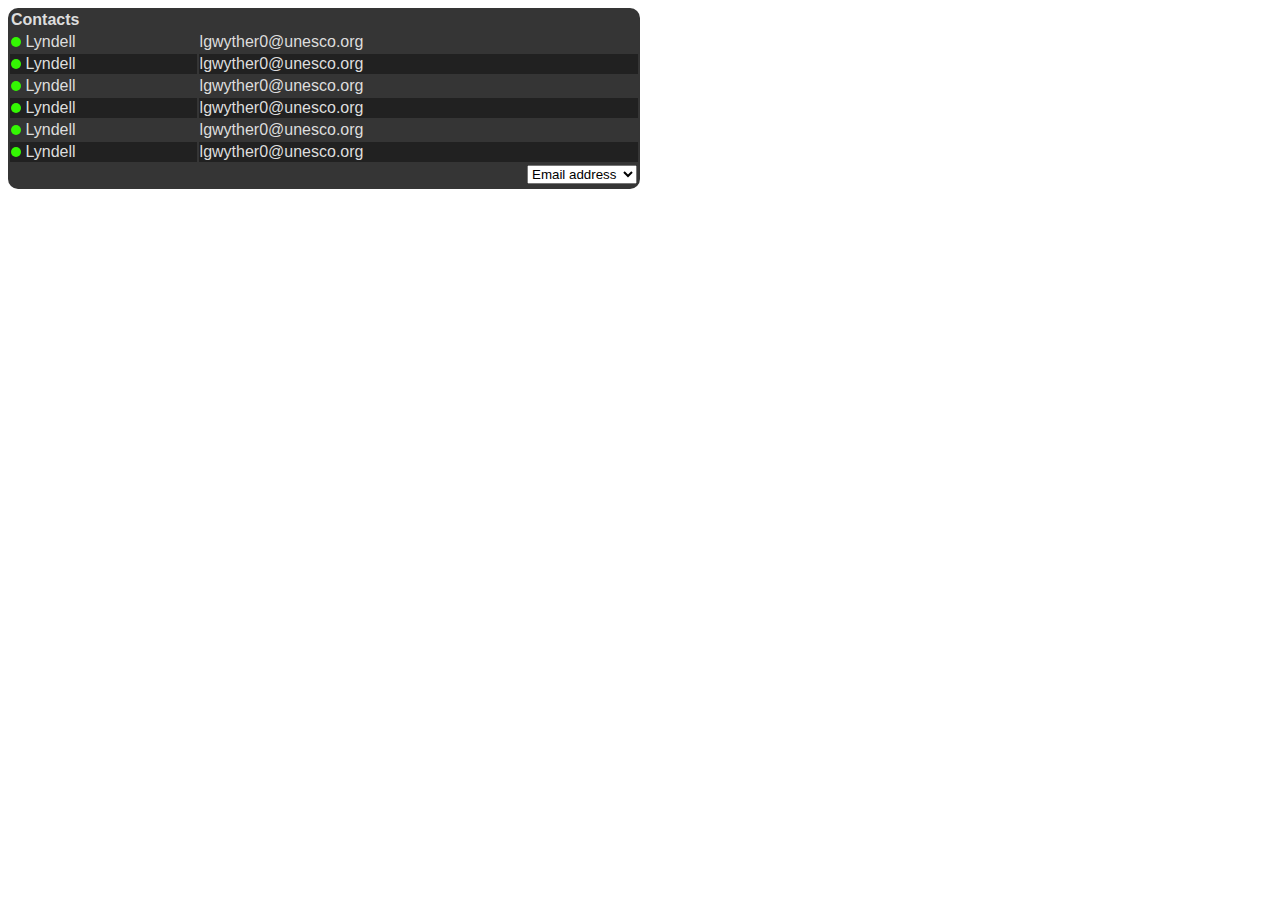
==== contacts-app/contact-list.html @ 42744c22 "complete" ====
<!DOCTYPE html>
<html>
    <link rel="stylesheet" type="text/css" href="style.css">
    <head>
        <title>Contact List</title>
    </head>
    <body>
        <table id="contacts-table">
            <thead>
                <tr>
                    <th>Contacts</th>
                </tr>
            </thead>
            <tbody>
                <tr onmouseenter="showFull(this)" onmouseleave="hideFull(this)">
                    <td><span class="dot green-dot"></span>&nbsp;Lyndell</td>
                    <td>
                        <span class="email">lgwyther0@unesco.org</span>
                        <span class="hide phone">376-895-2322</span>
                        <span class="hide address">4158 Novick Point</span>
                    </td>
                </tr>
                <tr onmouseenter="showFull(this)" onmouseleave="hideFull(this)">
                    <td><span class="dot green-dot"></span>&nbsp;Lyndell</td>
                    <td>
                        <span class="email">lgwyther0@unesco.org</span>
                        <span class="hide phone">376-895-2322</span>
                        <span class="hide address">4158 Novick Point</span>
                    </td>
                </tr>
                <tr onmouseenter="showFull(this)" onmouseleave="hideFull(this)">
                    <td><span class="dot green-dot"></span>&nbsp;Lyndell</td>
                    <td>
                        <span class="email">lgwyther0@unesco.org</span>
                        <span class="hide phone">376-895-2322</span>
                        <span class="hide address">4158 Novick Point</span>
                    </td>
                </tr>
                <tr onmouseenter="showFull(this)" onmouseleave="hideFull(this)">
                    <td><span class="dot green-dot"></span>&nbsp;Lyndell</td>
                    <td>
                        <span class="email">lgwyther0@unesco.org</span>
                        <span class="hide phone">376-895-2322</span>
                        <span class="hide address">4158 Novick Point</span>
                    </td>
                </tr>
                <tr onmouseenter="showFull(this)" onmouseleave="hideFull(this)">
                    <td><span class="dot green-dot"></span>&nbsp;Lyndell</td>
                    <td>
                        <span class="email">lgwyther0@unesco.org</span>
                        <span class="hide phone">376-895-2322</span>
                        <span class="hide address">4158 Novick Point</span>
                    </td>
                </tr>
                <tr onmouseenter="showFull(this)" onmouseleave="hideFull(this)">
                    <td><span class="dot green-dot"></span>&nbsp;Lyndell</td>
                    <td>
                        <span class="email">lgwyther0@unesco.org</span>
                        <span class="hide phone">376-895-2322</span>
                        <span class="hide address">4158 Novick Point</span>
                    </td>
                </tr>
                <tr>
                    <td></td>
                    <td class="pull-right">
                            <select id="mySelect" onchange="selectChange(this.value)">
                                <option value="email">Email address</option>
                                <option value="phone">Phone number</option>
                            </select>
                        </td>
                    </tr>
            </tbody>
            <tfoot style="float:right;">
            </tfoot>
        </table>
    </body>
</html>
<script>
function showFull(e) {
    let hidden = e.querySelectorAll(".hide");
    e.classList.add("focus");
    hidden.forEach(e => {
        e.classList.remove("hide");
    });

    let unfocused = document.querySelectorAll("tr:not(.focus)");
    unfocused.forEach(e => {
        e.classList.add("blur-stuff");
    })
}

function hideFull(e) {
    let prevFocused = document.querySelectorAll(".focus");
    prevFocused.forEach(e => {
        e.classList.remove("focus");
    })
    let select = document.querySelector("#mySelect");
    let query = `:not(.${select.value}):not(td):not(tr):not(.dot)`;
    let shown = e.querySelectorAll(query);
    shown.forEach(e => {
        e.classList.add("hide");
    });

    let unfocused = document.querySelectorAll("tr:not(.focus)");
    unfocused.forEach(e => {
        e.classList.remove("blur-stuff");
    })
}

function selectChange(e) {
    let elementsToShow = document.querySelectorAll("."+e);
    if (e === "email") {
        let elementsToHide = document.querySelectorAll(".phone");
        elementsToHide.forEach(e => {
            e.classList.toggle("hide");
        })
    } else {
        let elementsToHide = document.querySelectorAll(".email");
        elementsToHide.forEach(e => {
            e.classList.toggle("hide");
        })
    }

    elementsToShow.forEach(e => {
            e.classList.remove("hide");
    })
}
</script>
---- contacts-app/style.css ----
table {
  border: 1px ;
  border-radius: 10px;
  font-family: arial, sans-serif;
  width: 50%;
  background-color: #353535;
}
td, th {
  text-align: left;
  color: #dddddd;
}

tr:nth-child(even) {
  background-color: #212121;
}

.dot {
  height: 10px;
  width: 10px;
  border-radius: 50%;
  display: inline-block;
}

.green-dot {
  background-color: rgb(52, 247, 3);
}

.yellow-dot {
  background-color: rgb(247, 243, 3);
}
.red-dot {
  background-color: rgb(247, 19, 3);
}

.hide {
  display: none;
}

.pull-right {
  float: right;
}

tr:hover {
  background-color: rgb(141, 141, 141);
  cursor: pointer;
}

.blur-stuff {
  filter: blur(1px);
}

.unblur {
  filter: none;
}
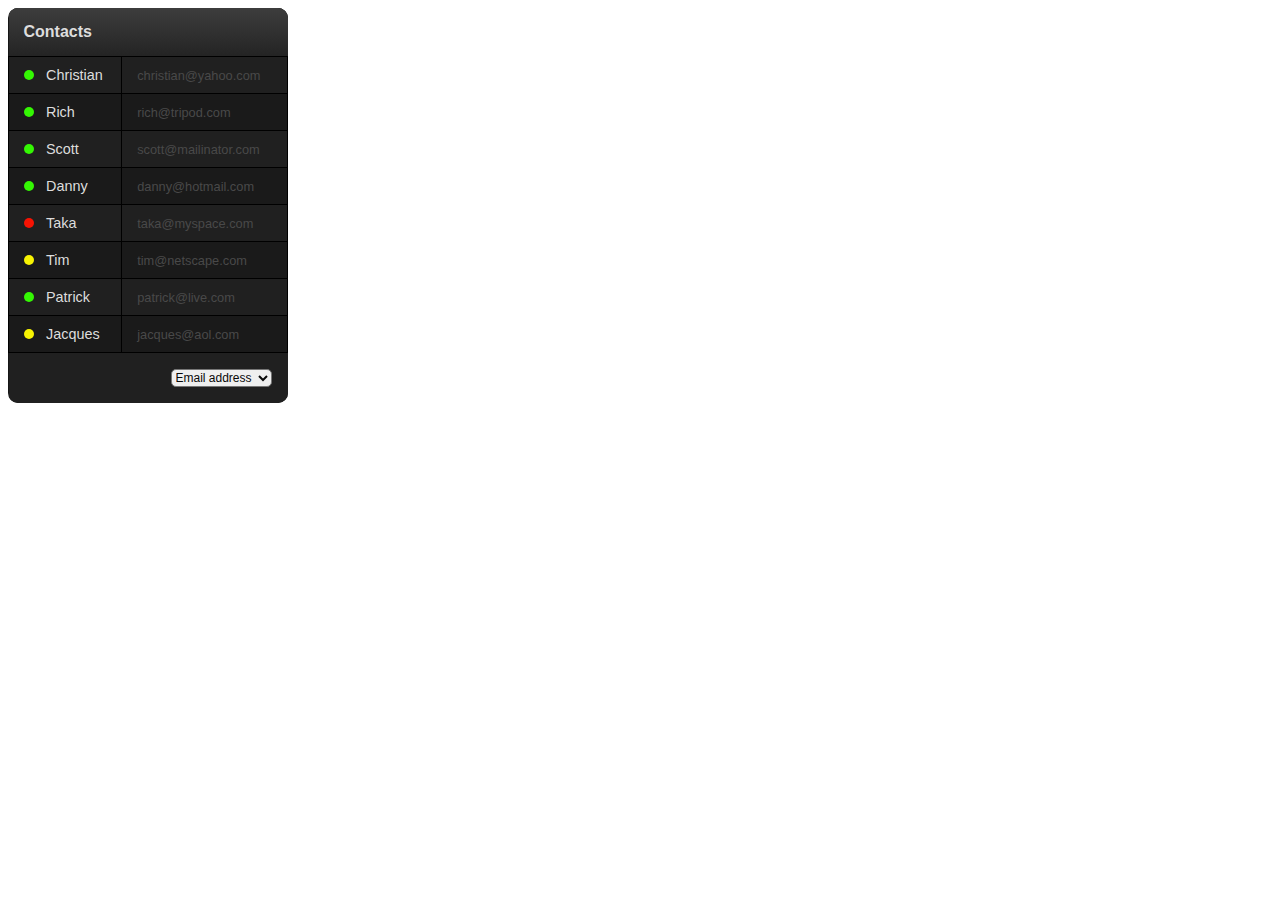
==== commit 54191a92: "About as good as I'm going to get it without completely restructuring" ====
--- a/contacts-app/contact-list.html
+++ b/contacts-app/contact-list.html
@@ -5,61 +5,80 @@
         <title>Contact List</title>
     </head>
     <body>
-        <table id="contacts-table">
-            <thead>
-                <tr>
-                    <th>Contacts</th>
-                </tr>
+        <table id="contacts-table" cellspacing="0">
+            <thead>      
+                <tr>          
+                    <th colspan="2">Contacts</th>                       
+                </tr>       
             </thead>
             <tbody>
                 <tr onmouseenter="showFull(this)" onmouseleave="hideFull(this)">
-                    <td><span class="dot green-dot"></span>&nbsp;Lyndell</td>
+                    <td><span class="dot green-dot"></span>&nbsp;Christian</td>
                     <td>
-                        <span class="email">lgwyther0@unesco.org</span>
+                        <span class="email"><a class="email" href="mailto:christian@yahoo.com">christian@yahoo.com</a></span>
                         <span class="hide phone">376-895-2322</span>
                         <span class="hide address">4158 Novick Point</span>
                     </td>
                 </tr>
                 <tr onmouseenter="showFull(this)" onmouseleave="hideFull(this)">
-                    <td><span class="dot green-dot"></span>&nbsp;Lyndell</td>
-                    <td>
-                        <span class="email">lgwyther0@unesco.org</span>
+                    <td><span class="dot green-dot"></span>&nbsp;Rich</td>
+                    <td> 
+                        <span class="email"><a class="email" href="mailto:rich@tripod.com">rich@tripod.com</a></span>
                         <span class="hide phone">376-895-2322</span>
                         <span class="hide address">4158 Novick Point</span>
                     </td>
                 </tr>
                 <tr onmouseenter="showFull(this)" onmouseleave="hideFull(this)">
-                    <td><span class="dot green-dot"></span>&nbsp;Lyndell</td>
+                    <td><span class="dot green-dot"></span>&nbsp;Scott</td>
                     <td>
-                        <span class="email">lgwyther0@unesco.org</span>
+                        <span class="email"><a class="email" href="mailto:scott@mailinator.com">scott@mailinator.com</a></span>
                         <span class="hide phone">376-895-2322</span>
                         <span class="hide address">4158 Novick Point</span>
                     </td>
                 </tr>
                 <tr onmouseenter="showFull(this)" onmouseleave="hideFull(this)">
-                    <td><span class="dot green-dot"></span>&nbsp;Lyndell</td>
+                    <td><span class="dot green-dot"></span>&nbsp;Danny</td>
                     <td>
-                        <span class="email">lgwyther0@unesco.org</span>
+                        <span class="email"><a class="email" href="mailto:danny@hotmail.com">danny@hotmail.com</a></span>
                         <span class="hide phone">376-895-2322</span>
                         <span class="hide address">4158 Novick Point</span>
                     </td>
                 </tr>
                 <tr onmouseenter="showFull(this)" onmouseleave="hideFull(this)">
-                    <td><span class="dot green-dot"></span>&nbsp;Lyndell</td>
+                    <td><span class="dot red-dot"></span>&nbsp;Taka</td>
                     <td>
-                        <span class="email">lgwyther0@unesco.org</span>
+                        <span class="email"><a class="email" href="mailto:taka@myspace.com">taka@myspace.com</a></span>
                         <span class="hide phone">376-895-2322</span>
                         <span class="hide address">4158 Novick Point</span>
                     </td>
                 </tr>
                 <tr onmouseenter="showFull(this)" onmouseleave="hideFull(this)">
-                    <td><span class="dot green-dot"></span>&nbsp;Lyndell</td>
+                    <td><span class="dot yellow-dot"></span>&nbsp;Tim</td>
                     <td>
-                        <span class="email">lgwyther0@unesco.org</span>
+                        <span class="email"><a class="email" href="mailto:tim@netscape.com">tim@netscape.com</a></span>
                         <span class="hide phone">376-895-2322</span>
                         <span class="hide address">4158 Novick Point</span>
                     </td>
                 </tr>
+                <tr onmouseenter="showFull(this)" onmouseleave="hideFull(this)">
+                    <td><span class="dot green-dot"></span>&nbsp;Patrick</td>
+                    <td>
+                        <span class="email"><a class="email" href="mailto:patrick@live.com">patrick@live.com</a></span>
+                        <span class="hide phone">376-895-2322</span>
+                        <span class="hide address">4158 Novick Point</span>
+                    </td>
+                </tr>
+                <tr onmouseenter="showFull(this)" onmouseleave="hideFull(this)">
+                    <td><span class="dot yellow-dot"></span>&nbsp;Jacques</td>
+                    <td>
+                        <span class="email"><a class="email" href="mailto:jacques@aol.com">jacques@aol.com</a></span>
+                        <span class="hide phone">376-895-2322</span>
+                        <span class="hide address">4158 Novick Point</span>
+                    </td>
+                </tr>
+               
+            </tbody>
+            <tfoot>
                 <tr>
                     <td></td>
                     <td class="pull-right">
@@ -67,26 +86,40 @@
                                 <option value="email">Email address</option>
                                 <option value="phone">Phone number</option>
                             </select>
-                        </td>
-                    </tr>
-            </tbody>
-            <tfoot style="float:right;">
+                        </td>  
+                    </tr>              
             </tfoot>
         </table>
     </body>
 </html>
 <script>
-function showFull(e) {
+function showFull(e) {    
     let hidden = e.querySelectorAll(".hide");
     e.classList.add("focus");
     hidden.forEach(e => {
         e.classList.remove("hide");
     });
-
-    let unfocused = document.querySelectorAll("tr:not(.focus)");
+    let unfocused = document.querySelectorAll("tbody tr:not(.focus)");
     unfocused.forEach(e => {
         e.classList.add("blur-stuff");
     })
+    let bigRow = e.querySelector(".focus :nth-child(2)")
+    bigRow.rowSpan = "2"
+
+    let dtToHideForRoom = document.querySelector(".focus + tr > td:nth-child(2)")
+    dtToHideForRoom?.classList.add("hide")
+
+        //this was my idea for the bottom row to fill upwards.. but.. tables man. 
+    // if(dtToHideForRoom == undefined){
+    //     let currentNode = document.querySelector(".focus")
+    //     let previous = currentNode.previousElementSibling
+    //     let toHide = previous.querySelector("td:nth-child(2)")
+    //     toHide.classList.add("hide")
+       
+    // }else{
+    //     dtToHideForRoom.classList.add("hide")
+    // }
+        
 }
 
 function hideFull(e) {
@@ -103,7 +136,12 @@
 
     let unfocused = document.querySelectorAll("tr:not(.focus)");
     unfocused.forEach(e => {
-        e.classList.remove("blur-stuff");
+        e.classList.remove("blur-stuff");        
+    })
+    let allTds = document.querySelectorAll("td")
+    allTds.forEach(e => {
+        e.rowSpan = "1";
+        e.classList.remove("hide")
     })
 }
 
@@ -120,9 +158,8 @@
             e.classList.toggle("hide");
         })
     }
-
     elementsToShow.forEach(e => {
             e.classList.remove("hide");
     })
 }
-</script>+</script>
--- a/contacts-app/style.css
+++ b/contacts-app/style.css
@@ -1,20 +1,46 @@
-table {
-  border: 1px ;
+table {  
+  overflow: hidden;
+  border-collapse: collapse;
   border-radius: 10px;
+  border-color: transparent;
   font-family: arial, sans-serif;
-  width: 50%;
-  background-color: #353535;
+  width: 280px;
+  height: 395px;
+  background: rgb(22, 22, 22);  
 }
-td, th {
+
+td, th {  
+  font-size: .9rem;
+  padding-left: 15px;
   text-align: left;
-  color: #dddddd;
+  color: #dddddd;  
+}
+
+td {
+  border: 1px solid black;
+}
+
+th {
+  font-size: 1rem;
+  padding: 15px;
+  background: linear-gradient(rgb(61,61,61),rgb(36,36,36));
 }
 
 tr:nth-child(even) {
-  background-color: #212121;
+  background-color: rgb(26, 26, 26);
+}
+
+tr:nth-child(odd) {
+  background-color: rgb(32, 32, 32);
+}
+
+tfoot tr td {
+  padding: 16px;
+  border: none;
 }
 
 .dot {
+  margin-right: 8px;
   height: 10px;
   width: 10px;
   border-radius: 50%;
@@ -28,6 +54,7 @@
 .yellow-dot {
   background-color: rgb(247, 243, 3);
 }
+
 .red-dot {
   background-color: rgb(247, 19, 3);
 }
@@ -40,15 +67,43 @@
   float: right;
 }
 
-tr:hover {
-  background-color: rgb(141, 141, 141);
+tbody tr:hover {
+  background-color: rgb(73, 73, 73);
+ 
+}
+
+.blur-stuff {
+  background:rgba(6,6,6);
+  opacity: .2;
+}
+
+.focus td{
+  border-color: rgb(73, 73, 73);
+  font-size: .8rem;
+}
+
+.focus a {
+  color: aqua;
+  text-decoration: underline;
   cursor: pointer;
 }
 
-.blur-stuff {
-  filter: blur(1px);
+.focus :nth-child(2) {
+  display: table-cell;
+  
 }
 
-.unblur {
-  filter: none;
+a {
+  text-decoration: none;
+  color: rgb(73, 73, 73);
+  font-size: .8rem;  
 }
+
+#mySelect {  
+  font-size: .75rem;
+  border-radius: 5px;
+  color: rgb(9,9,9);  
+}
+
+
+
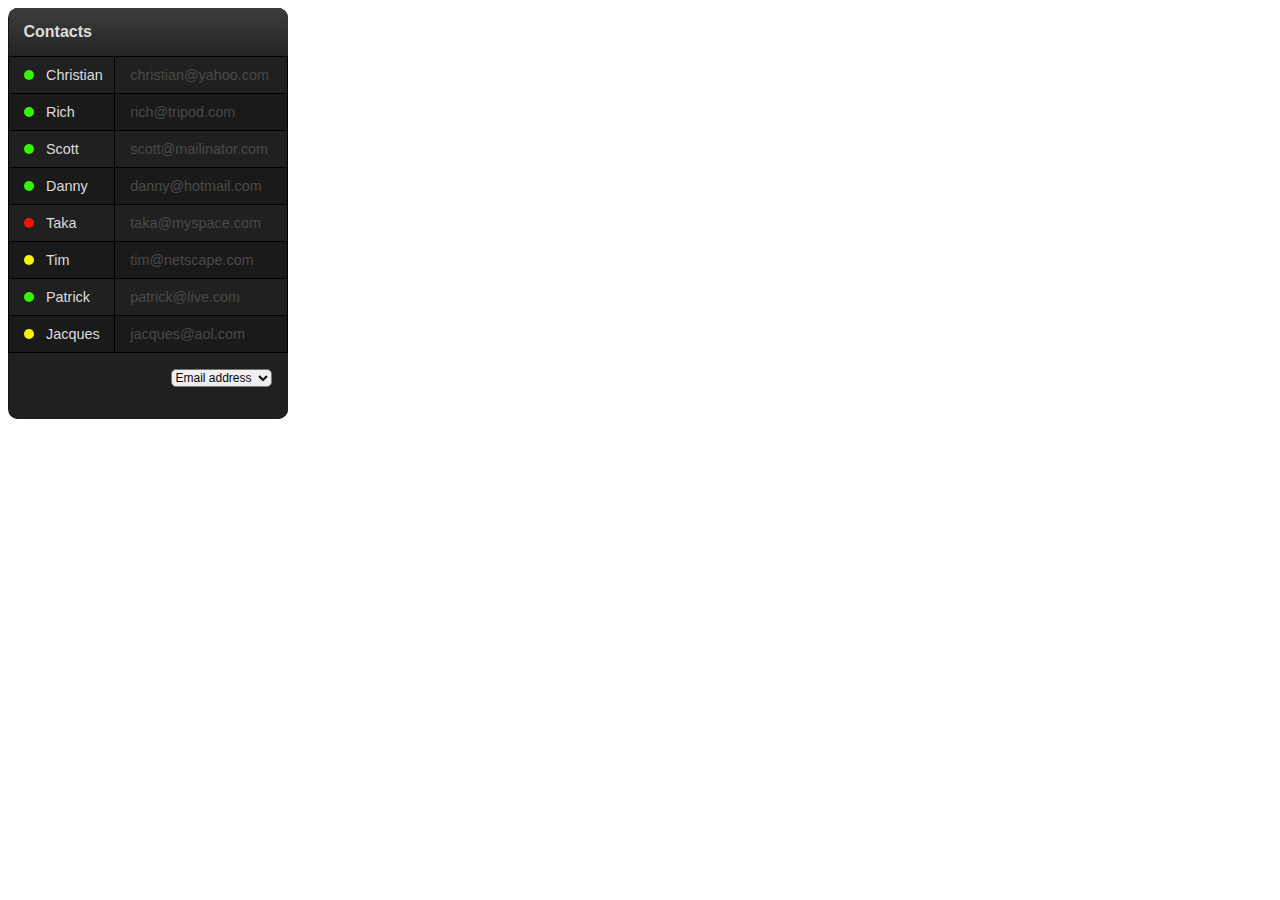
==== commit 849a5e8f: "get bottom working with force" ====
--- a/contacts-app/contact-list.html
+++ b/contacts-app/contact-list.html
@@ -76,7 +76,6 @@
                         <span class="hide address">4158 Novick Point</span>
                     </td>
                 </tr>
-               
             </tbody>
             <tfoot>
                 <tr>
@@ -105,20 +104,15 @@
     })
     let bigRow = e.querySelector(".focus :nth-child(2)")
     bigRow.rowSpan = "2"
-
-    let dtToHideForRoom = document.querySelector(".focus + tr > td:nth-child(2)")
-    dtToHideForRoom?.classList.add("hide")
-
-        //this was my idea for the bottom row to fill upwards.. but.. tables man. 
-    // if(dtToHideForRoom == undefined){
-    //     let currentNode = document.querySelector(".focus")
-    //     let previous = currentNode.previousElementSibling
-    //     let toHide = previous.querySelector("td:nth-child(2)")
-    //     toHide.classList.add("hide")
-       
-    // }else{
-    //     dtToHideForRoom.classList.add("hide")
-    // }
+    let dtToHideForRoom = document.querySelector(".focus + tr > td:nth-child(2)")       
+    if(dtToHideForRoom == null){
+        let currentNode = document.querySelector(".focus")
+        let previous = currentNode.previousElementSibling
+        let toHide = previous.querySelector("td:nth-child(2)")
+        bigRow.classList.add('special')
+    }else{
+        dtToHideForRoom?.classList.add("hide")
+    }
         
 }
 
@@ -142,6 +136,7 @@
     allTds.forEach(e => {
         e.rowSpan = "1";
         e.classList.remove("hide")
+        e.classList.remove("special")
     })
 }
 
@@ -162,4 +157,5 @@
             e.classList.remove("hide");
     })
 }
+
 </script>
--- a/contacts-app/style.css
+++ b/contacts-app/style.css
@@ -5,7 +5,7 @@
   border-color: transparent;
   font-family: arial, sans-serif;
   width: 280px;
-  height: 395px;
+  height: 411px;
   background: rgb(22, 22, 22);  
 }
 
@@ -69,7 +69,6 @@
 
 tbody tr:hover {
   background-color: rgb(73, 73, 73);
- 
 }
 
 .blur-stuff {
@@ -79,7 +78,7 @@
 
 .focus td{
   border-color: rgb(73, 73, 73);
-  font-size: .8rem;
+  font-size: .9rem;
 }
 
 .focus a {
@@ -90,13 +89,12 @@
 
 .focus :nth-child(2) {
   display: table-cell;
-  
 }
 
 a {
   text-decoration: none;
   color: rgb(73, 73, 73);
-  font-size: .8rem;  
+  font-size: .9rem;  
 }
 
 #mySelect {  
@@ -104,6 +102,22 @@
   border-radius: 5px;
   color: rgb(9,9,9);  
 }
+.phone {
+  font-size: .9rem;
+}
+.address{
+  font-size: .9rem;
+}
+td{
+  flex-direction: column;
+  height: 34px;
+}
+.special{
+  height: 68px;
+  position: absolute;
+  transform: translateY(-36px);
+  background: rgb(73, 73, 73);
+  padding-right: 40px;
+}
 
 
-
